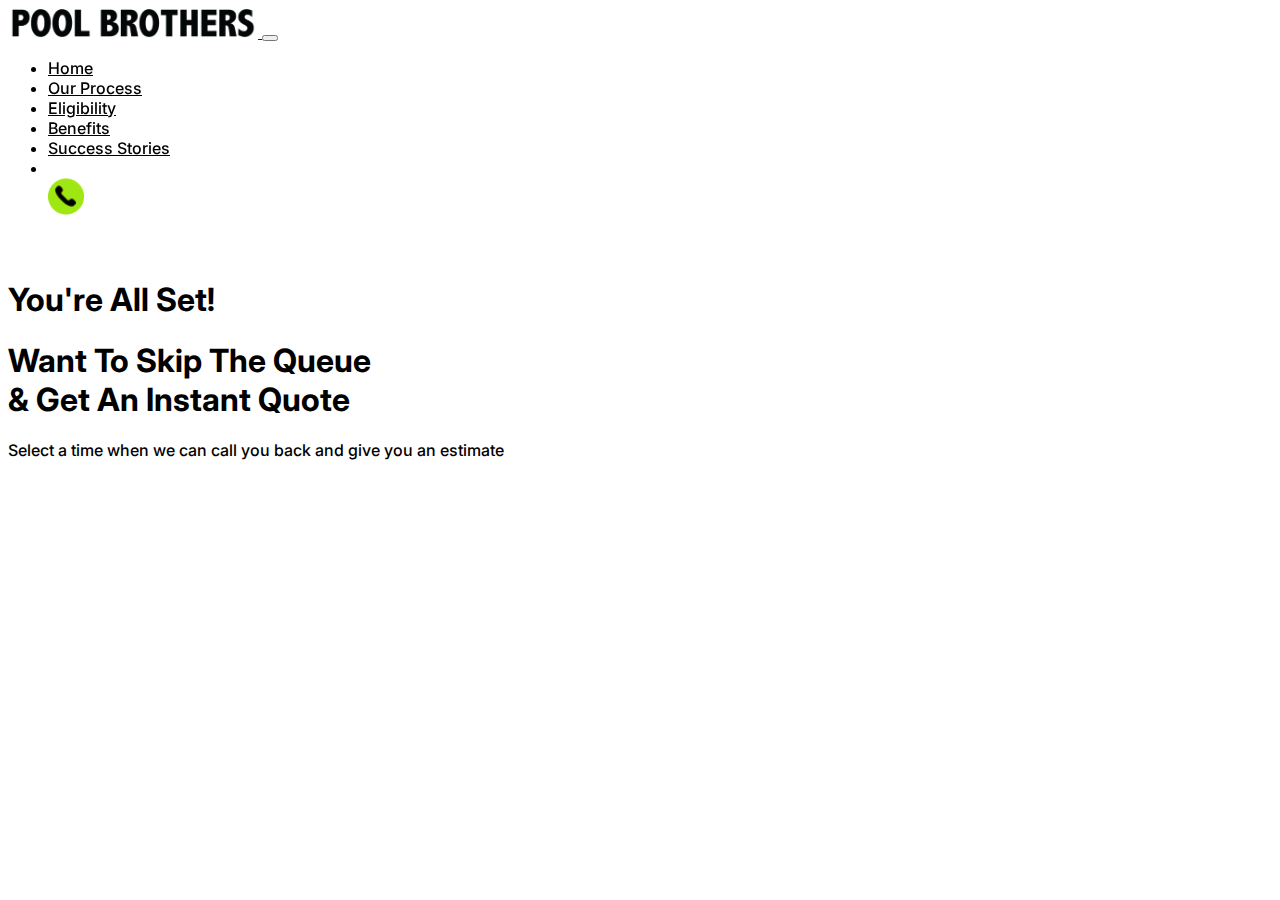
==== thank-you.html @ 8094c066 "Redirect page thank you added" ====
<!DOCTYPE html>
<html lang="en">

<head>
    <meta charset="UTF-8">
    <meta http-equiv="X-UA-Compatible" content="IE=edge">
    <meta name="viewport" content="width=device-width, initial-scale=1.0">
    <title>Survey | Pool Brothers</title>

    <link href="https://cdn.jsdelivr.net/npm/bootstrap@5.0.2/dist/css/bootstrap.min.css" rel="stylesheet"
        integrity="sha384-EVSTQN3/azprG1Anm3QDgpJLIm9Nao0Yz1ztcQTwFspd3yD65VohhpuuCOmLASjC" crossorigin="anonymous">

    <link rel="stylesheet" href="asset/style.css">



    <link rel="stylesheet" href="https://cdnjs.cloudflare.com/ajax/libs/OwlCarousel2/2.3.4/assets/owl.carousel.min.css">
    <link rel="stylesheet"
        href="https://cdnjs.cloudflare.com/ajax/libs/OwlCarousel2/2.3.4/assets/owl.theme.default.min.css">


</head>

<body>
    <header class="pool-brothers">
        <nav class="navbar navbar-expand-lg navbar-light py-4">
            <div class="container">
                <a class="navbar-brand" href="#">
                    <img src="/asset/images/logo.png" width="250px" alt="">
                </a>
                <button class="navbar-toggler" type="button" data-bs-toggle="collapse"
                    data-bs-target="#navbarSupportedContent" aria-controls="navbarSupportedContent"
                    aria-expanded="false" aria-label="Toggle navigation">
                    <span class="navbar-toggler-icon"></span>
                </button>
                <div class="collapse navbar-collapse" id="navbarSupportedContent">
                    <ul class="navbar-nav align-items-center" style="margin-left: auto;">
                        <li class="nav-item">
                            <a class="nav-link" href="#home">
                                Home
                            </a>
                        </li>
                        <li class="nav-item">
                            <a class="nav-link" href="#our_process">
                                Our Process
                            </a>
                        </li>

                        <li class="nav-item">
                            <a class="nav-link" href="#eligibility">
                                Eligibility
                            </a>
                        </li>

                        <li class="nav-item">
                            <a class="nav-link" href="#benefits">
                                Benefits
                            </a>
                        </li>


                        <li class="nav-item">
                            <a class="nav-link" href="#pool_complete">
                                Success Stories
                            </a>
                        </li>

                        <li class="nav-item">
                            <a class="btn btn-dark d-flex align-items-center px-4 py-2" href="#">
                                <div>
                                    <img src="/asset/images/call-icon.png" width="36" alt="">
                                </div>
                                <div class="px-2 text-center">
                                    0455 864 143 <br>
                                    <span style="font-size:.8rem">Call Us Now</span>
                                </div>
                            </a>
                        </li>
                    </ul>
                </div>
            </div>
        </nav>


    </header>

    <div class="container mb-5">
        <div class="row justify-content-center">
            <div class="col-md-8 text-center">
                <div class="py-4">
                    <h1 class="fw-bold py-4">You're All Set!</h1>
                    <h1 class="pb-4 fw-bold">Want To Skip The Queue
                        <br>
                        & Get An Instant Quote
                    </h1>
                    <p class="pb-4 fw-500">Select a time when we can call you back and give you an estimate</p>
                </div>
            </div>
            <div class="col-md-6">




                <iframe src="https://link.offgriddigital.com.au/widget/booking/Qx1renheXTEBk6dNp59v"
                    style="width: 100%;border:none;overflow: hidden;" scrolling="no"
                    id="Qx1renheXTEBk6dNp59v_1681966123551"></iframe><br>
                <script src="https://link.offgriddigital.com.au/js/form_embed.js" type="text/javascript"></script>

            </div>
        </div>
    </div>
    <!-- jQuery CDN -->
    <script src="https://cdnjs.cloudflare.com/ajax/libs/jquery/3.6.4/jquery.js"
        integrity="sha512-6DC1eE3AWg1bgitkoaRM1lhY98PxbMIbhgYCGV107aZlyzzvaWCW1nJW2vDuYQm06hXrW0As6OGKcIaAVWnHJw=="
        crossorigin="anonymous" referrerpolicy="no-referrer"></script>

    <!-- Owl-Carousel -->
    <script src="https://cdnjs.cloudflare.com/ajax/libs/OwlCarousel2/2.3.4/owl.carousel.min.js"
        integrity="sha512-bPs7Ae6pVvhOSiIcyUClR7/q2OAsRiovw4vAkX+zJbw3ShAeeqezq50RIIcIURq7Oa20rW2n2q+fyXBNcU9lrw=="
        crossorigin="anonymous" referrerpolicy="no-referrer"></script>

    <!-- Bootstrap Bundle -->
    <script src="https://cdn.jsdelivr.net/npm/bootstrap@5.0.2/dist/js/bootstrap.bundle.min.js"
        integrity="sha384-MrcW6ZMFYlzcLA8Nl+NtUVF0sA7MsXsP1UyJoMp4YLEuNSfAP+JcXn/tWtIaxVXM"
        crossorigin="anonymous"></script>

    <!-- Custom JS -->
    <script src="asset/main.js"></script>


</body>

</html>
---- asset/style.css ----
@import url("https://fonts.googleapis.com/css2?family=Inter:wght@100;200;300;400;500;600;700;800&display=swap");
.btn-green {
  background: #9EE712;
}

.text-black {
  color: #000;
}

.text-dark {
  color: #000 !important;
}

.text-secondary-para {
  color: #818181;
  font-size: 1.1rem;
}

.fw-500 {
  font-weight: 500;
}

body {
  font-family: 'Inter', sans-serif;
}

.pool-brothers__hero {
  background: url("/asset/images/header-image.png");
  background-size: cover;
  background-position: left;
  background-repeat: no-repeat;
}

@media screen and (max-width: 768px) {
  .pool-brothers__hero {
    background: url("/asset/images/header-image.png");
    background-size: cover;
    background-position: -600px;
    background-repeat: no-repeat;
  }
}

@media screen and (max-width: 768px) {
  .pool-brothers__hero .rating img {
    width: 120px;
    margin-bottom: .75rem;
  }
}

.pool-brothers__metrics {
  background-color: #ECECEC;
}

.pool-brothers__metrics_item {
  font-weight: 500;
  text-align: center;
  margin-top: .75rem;
  margin-bottom: .75rem;
}

.pool-brothers__resurfacing .col-md-12 {
  background: #FFFFFF;
  -webkit-box-shadow: 0px 4px 66px rgba(0, 0, 0, 0.06);
          box-shadow: 0px 4px 66px rgba(0, 0, 0, 0.06);
  border-radius: 15px;
}

.pool-brothers__resurfacing .card {
  background: #FFFFFF;
  -webkit-box-shadow: 0px 4px 66px rgba(0, 0, 0, 0.06);
          box-shadow: 0px 4px 66px rgba(0, 0, 0, 0.06);
  border-radius: 15px;
  border: none;
}

.pool-brothers__resurfacing .bulletlist {
  width: 90%;
  margin-right: auto;
  margin-left: auto;
}

@media screen and (max-width: 768px) {
  .pool-brothers__resurfacing .bulletlist {
    width: 100%;
  }
}

.pool-brothers__primary_bg {
  background: #016BD7;
}

.pool-brothers__approach {
  background: url("/asset/images/pool-brothers-logo-k.png");
  background-size: cover;
  background-position: right;
  background-repeat: no-repeat;
}

.pool-brothers__approach .card {
  background: #FFFFFF;
  -webkit-box-shadow: 0px 4px 66px rgba(0, 0, 0, 0.06);
          box-shadow: 0px 4px 66px rgba(0, 0, 0, 0.06);
  border-radius: 15px;
  border: none;
}

.pool-brothers__approach_badge {
  background: url("/asset/images/pool-brothers-bg.png");
  background-size: cover;
  background-position: center;
  background-repeat: no-repeat;
}

.pool-brothers__features {
  background: #016BD7;
}

.pool-brothers__proof .card {
  background: #FFFFFF;
  -webkit-box-shadow: 0px 4px 66px rgba(0, 0, 0, 0.06);
          box-shadow: 0px 4px 66px rgba(0, 0, 0, 0.06);
  border-radius: 24px;
  border: none;
}

.pool-brothers__peak_season {
  background: #CA192A !important;
}

.pool-brothers__peak_season .important {
  font-size: 5.5rem;
  line-height: 1;
}

@media screen and (max-width: 768px) {
  .pool-brothers__peak_season .important {
    font-size: 3.25rem;
  }
}

.pool-brothers__peak_season_des {
  font-size: 1.4rem;
  font-weight: 700;
}

@media screen and (max-width: 768px) {
  .pool-brothers__peak_season_des {
    font-size: 1.5rem;
  }
}

.pool-brothers__bookings .card {
  background: #FFFFFF;
  -webkit-box-shadow: 0px 4px 66px rgba(0, 0, 0, 0.06);
          box-shadow: 0px 4px 66px rgba(0, 0, 0, 0.06);
  border-radius: 24px;
  border: none;
}

.pool-brothers__bookings .card .booking_inner {
  border: 6px dashed #CA192A;
  -webkit-filter: drop-shadow(0px 4px 66px rgba(0, 0, 0, 0.06));
          filter: drop-shadow(0px 4px 66px rgba(0, 0, 0, 0.06));
  border-radius: 24px;
}

.pool-brothers__bonus_title {
  color: #9EE712;
  font-size: 5.2rem;
  line-height: 1;
  font-weight: 800;
}

@media screen and (max-width: 768px) {
  .pool-brothers__bonus_title {
    font-size: 3.5rem;
  }
}

.pool-brothers__bonus_freetitle {
  color: #000;
  font-size: 9rem;
  line-height: 1;
  font-weight: 800;
}

@media screen and (max-width: 768px) {
  .pool-brothers__bonus_freetitle {
    font-size: 4rem;
  }
}

.pool-brothers__bonus_des {
  font-size: 2.15rem;
  font-weight: 700;
}

@media screen and (max-width: 768px) {
  .pool-brothers__bonus_des {
    font-size: 1.5rem;
  }
}

.pool-brothers__bonus .card {
  background: #9EE712;
  -webkit-box-shadow: 0px 4px 66px rgba(0, 0, 0, 0.06);
          box-shadow: 0px 4px 66px rgba(0, 0, 0, 0.06);
  border-radius: 24px;
}

.pool-brothers__bonus .card .btn-black {
  background: #000;
  color: #9EE712;
  font-weight: 800;
  font-size: 2.25rem;
  border-radius: 1rem;
}

@media screen and (max-width: 768px) {
  .pool-brothers__bonus .card .btn-black {
    font-size: 1.5rem;
  }
}

.pool-brothers__bonus .card .btn-white {
  background: #fff;
  color: #000;
  font-weight: 800;
  font-size: 1.5rem;
  border-radius: 1rem;
}

@media screen and (max-width: 768px) {
  .pool-brothers__bonus .card .btn-white {
    font-size: 1.5rem;
  }
}

.navbar {
  background: rgba(255, 255, 255, 0.75);
  -webkit-backdrop-filter: blur(12.5px);
          backdrop-filter: blur(12.5px);
}

.navbar .nav-item .nav-link {
  color: black;
  font-weight: 500;
}

.navbar .btn-dark {
  margin-left: 1rem;
  background: #000;
  border-radius: 50rem;
  color: #fff !important;
  font-weight: 600;
}

.navbar .btn-dark span {
  color: rgba(255, 255, 255, 0.8) !important;
  font-weight: 500;
}
/*# sourceMappingURL=style.css.map */
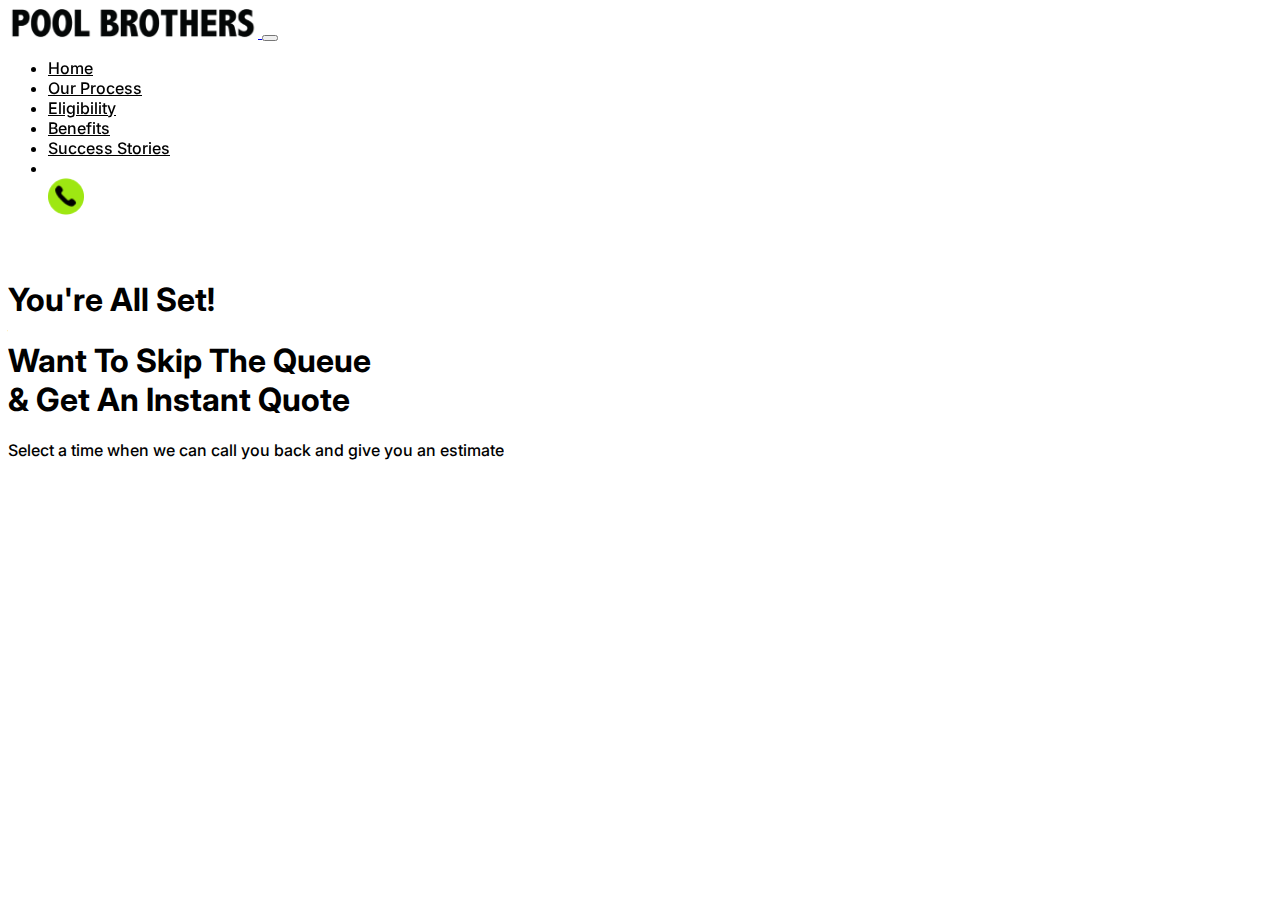
==== commit f9e24f0c: "Navigation added" ====
--- a/thank-you.html
+++ b/thank-you.html
@@ -25,7 +25,7 @@
     <header class="pool-brothers">
         <nav class="navbar navbar-expand-lg navbar-light py-4">
             <div class="container">
-                <a class="navbar-brand" href="#">
+                <a class="navbar-brand" href="index.html">
                     <img src="/asset/images/logo.png" width="250px" alt="">
                 </a>
                 <button class="navbar-toggler" type="button" data-bs-toggle="collapse"
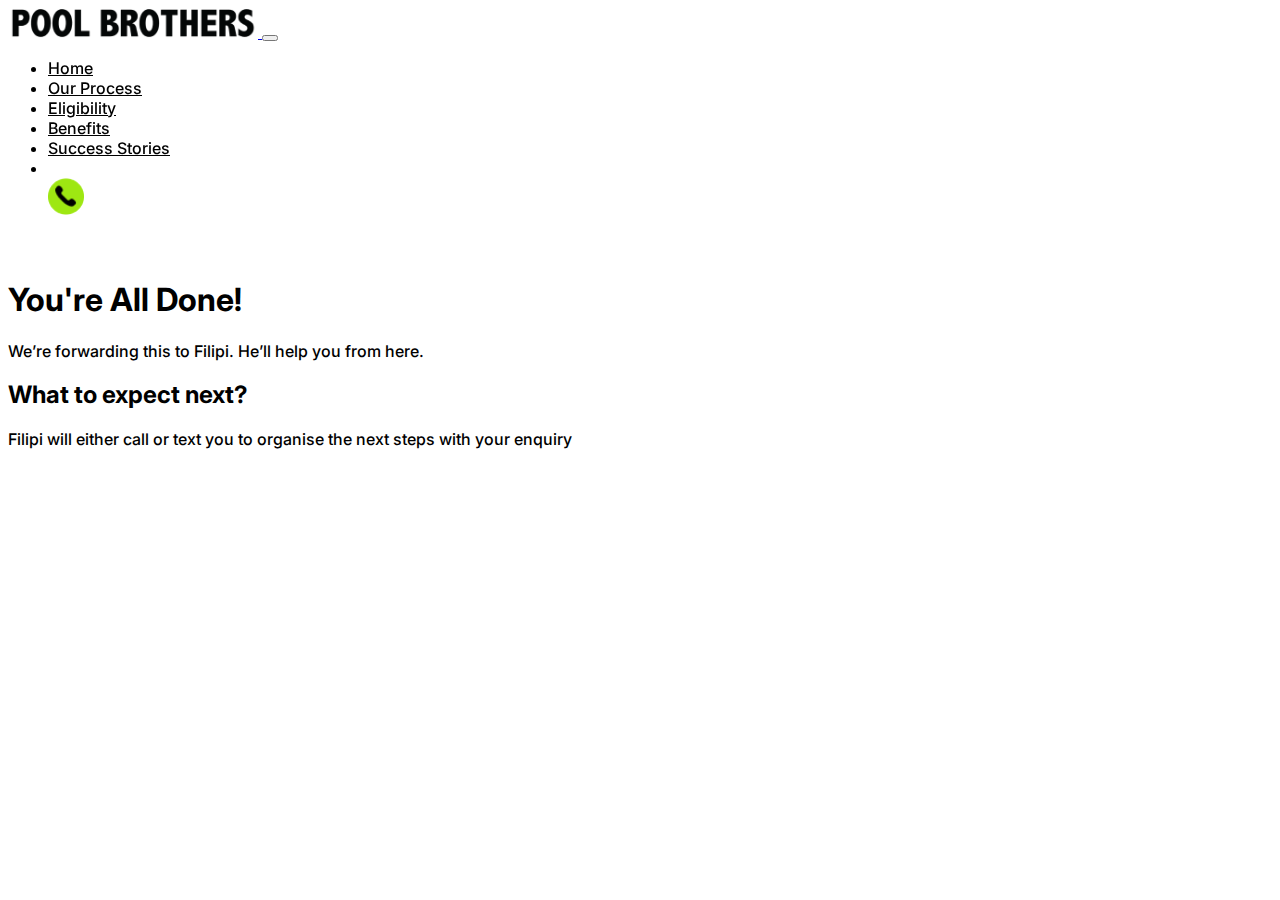
==== commit 4af0c55a: "Thank you page updated" ====
--- a/thank-you.html
+++ b/thank-you.html
@@ -84,21 +84,21 @@
 
     </header>
 
-    <div class="container mb-5">
+    <div class="container ">
         <div class="row justify-content-center">
             <div class="col-md-8 text-center">
                 <div class="py-4">
-                    <h1 class="fw-bold py-4">You're All Set!</h1>
-                    <h1 class="pb-4 fw-bold">Want To Skip The Queue
-                        <br>
-                        & Get An Instant Quote
-                    </h1>
-                    <p class="pb-4 fw-500">Select a time when we can call you back and give you an estimate</p>
+                    <h1 class="fw-bold pt-4 pb-2">You're All Done!</h1>
+                    <p class="pb-4 fw-500">We’re forwarding this to Filipi. He’ll help you from here.</p>
+                    <h2 class="pb-2 fw-bold">
+
+                        What to expect next?
+                        
+                    </h2>
+                    <p class="pb-2 fw-500">Filipi will either call or text you to organise the next steps with your enquiry</p>
                 </div>
             </div>
-            <div class="col-md-6">
-
-
+            <!-- <div class="col-md-6">
 
 
                 <iframe src="https://link.offgriddigital.com.au/widget/booking/Qx1renheXTEBk6dNp59v"
@@ -106,9 +106,114 @@
                     id="Qx1renheXTEBk6dNp59v_1681966123551"></iframe><br>
                 <script src="https://link.offgriddigital.com.au/js/form_embed.js" type="text/javascript"></script>
 
+            </div> -->
+        </div>
+    </div>
+
+    <section class="pool-brothers__proof pb-5" id="pool_complete">
+        <div class="container">
+            <!-- <div class="text-center pb-4">
+                <div class="pool-brothers__hero_para text-dark fs-5 fw-500">
+                    ARE YOU STILL LOOKING FOR MORE PROOF?
+                </div>
+                <div class="pt-2 fw-bold fs-1 text-dark">
+                    HERE’S SOME
+                    SUCCESS STORIES
+                </div>
+            </div> -->
+    
+            <div class="row justify-content-center">
+                <div class="col-md-9 my-3">
+    
+                    <div class="owl-carousel owl-theme">
+                        <div class="item">
+                            <div class="card">
+                                <div class="card-body p-3">
+                                    <img src="/asset/images/pool-1.png" class="mw-100" alt="">
+                                </div>
+                            </div>
+                        </div>
+    
+                        <div class="item">
+                            <div class="card">
+                                <div class="card-body p-3">
+                                    <img src="/asset/images/pool-2.png" class="mw-100" alt="">
+                                </div>
+                            </div>
+                        </div>
+                        <div class="item">
+                            <div class="card">
+                                <div class="card-body p-3">
+                                    <img src="/asset/images/pool-3.png" class="mw-100" alt="">
+                                </div>
+                            </div>
+                        </div>
+                        <div class="item">
+                            <div class="card">
+                                <div class="card-body p-3">
+                                    <img src="/asset/images/pool-4.png" class="mw-100" alt="">
+                                </div>
+                            </div>
+                        </div>
+                        <div class="item">
+                            <div class="card">
+                                <div class="card-body p-3">
+                                    <img src="/asset/images/pool-5.png" class="mw-100" alt="">
+                                </div>
+                            </div>
+                        </div>
+    
+                        <div class="item">
+                            <div class="card">
+                                <div class="card-body p-3">
+                                    <img src="/asset/images/pool-6.png" class="mw-100" alt="">
+                                </div>
+                            </div>
+                        </div>
+    
+                        <div class="item">
+                            <div class="card">
+                                <div class="card-body p-3">
+                                    <img src="/asset/images/pool_1.png" class="mw-100" alt="">
+                                </div>
+                            </div>
+                        </div>
+    
+                        <div class="item">
+                            <div class="card">
+                                <div class="card-body p-3">
+                                    <img src="/asset/images/pool_2.png" class="mw-100" alt="">
+                                </div>
+                            </div>
+                        </div>
+    
+    
+                        <div class="item">
+                            <div class="card">
+                                <div class="card-body p-3">
+                                    <img src="/asset/images/pool_3.png" class="mw-100" alt="">
+                                </div>
+                            </div>
+                        </div>
+    
+    
+                        <div class="item">
+                            <div class="card">
+                                <div class="card-body p-3">
+                                    <img src="/asset/images/pool_4.png" class="mw-100" alt="">
+                                </div>
+                            </div>
+                        </div>
+    
+    
+                    </div>
+                </div>
+    
+    
             </div>
         </div>
-    </div>
+    </section>
+
     <!-- jQuery CDN -->
     <script src="https://cdnjs.cloudflare.com/ajax/libs/jquery/3.6.4/jquery.js"
         integrity="sha512-6DC1eE3AWg1bgitkoaRM1lhY98PxbMIbhgYCGV107aZlyzzvaWCW1nJW2vDuYQm06hXrW0As6OGKcIaAVWnHJw=="
--- a/asset/style.css
+++ b/asset/style.css
@@ -259,4 +259,27 @@
   color: rgba(255, 255, 255, 0.8) !important;
   font-weight: 500;
 }
+
+@media screen and (max-width: 767px) {
+  #pb-metrics_mobile {
+    display: block;
+  }
+  #pb-metrics_mobile img {
+    width: 200px;
+    text-align: center;
+    margin: auto;
+  }
+  #pb-metrics_desktop {
+    display: none;
+  }
+}
+
+@media screen and (min-width: 768px) {
+  #pb-metrics_mobile {
+    display: none;
+  }
+  #pb-metrics_desktop {
+    display: block;
+  }
+}
 /*# sourceMappingURL=style.css.map */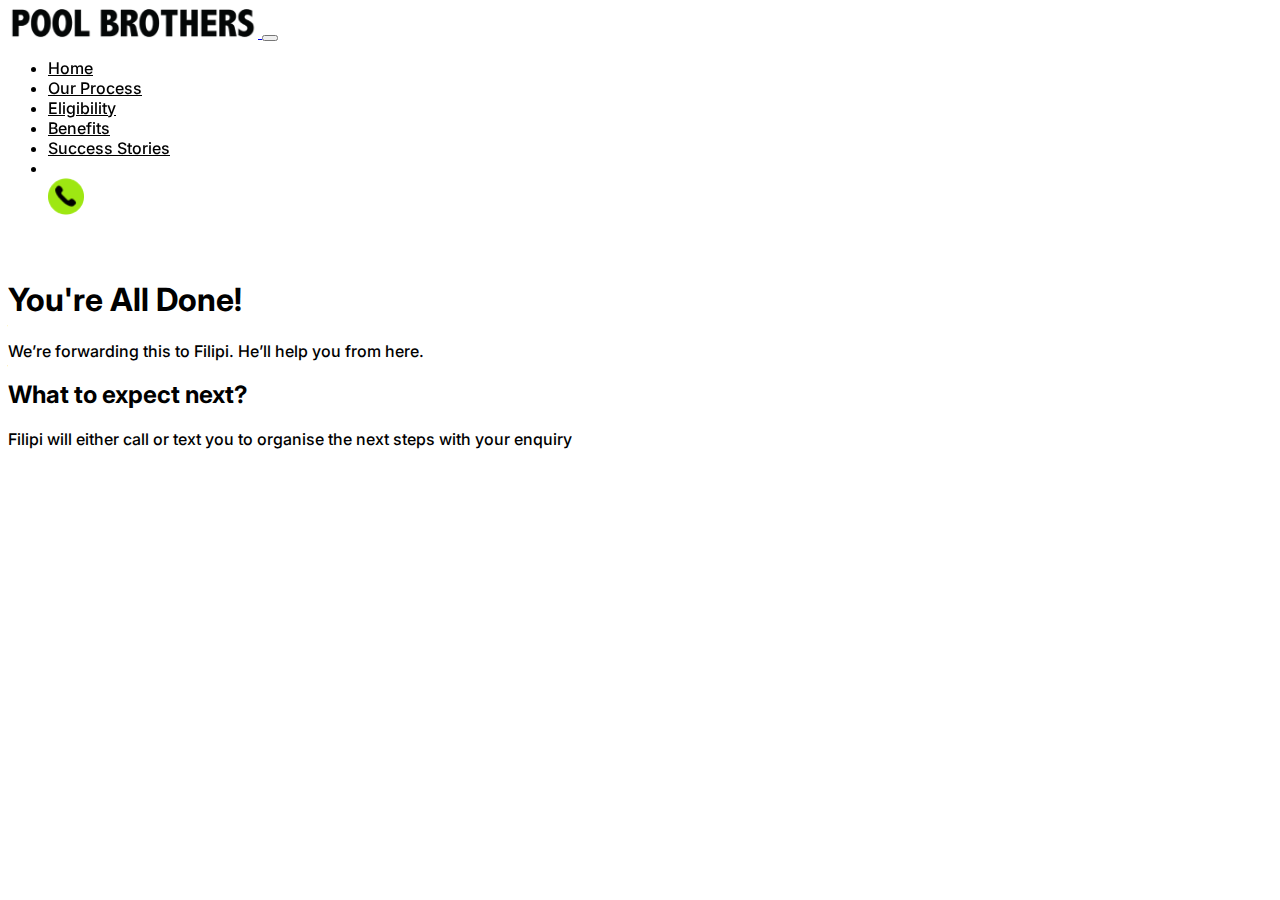
==== commit 31b8fba6: "GTM Script Added" ====
--- a/thank-you.html
+++ b/thank-you.html
@@ -2,6 +2,16 @@
 <html lang="en">
 
 <head>
+
+    <!-- Google Tag Manager -->
+    <script>(function(w,d,s,l,i){w[l]=w[l]||[];w[l].push({'gtm.start':
+    new Date().getTime(),event:'gtm.js'});var f=d.getElementsByTagName(s)[0],
+    j=d.createElement(s),dl=l!='dataLayer'?'&l='+l:'';j.async=true;j.src=
+    'https://www.googletagmanager.com/gtm.js?id='+i+dl;f.parentNode.insertBefore(j,f);
+    })(window,document,'script','dataLayer','GTM-N9DR9R6');</script>
+    <!-- End Google Tag Manager -->
+
+
     <meta charset="UTF-8">
     <meta http-equiv="X-UA-Compatible" content="IE=edge">
     <meta name="viewport" content="width=device-width, initial-scale=1.0">
@@ -22,6 +32,13 @@
 </head>
 
 <body>
+
+    <!-- Google Tag Manager (noscript) -->
+    <noscript><iframe src="https://www.googletagmanager.com/ns.html?id=GTM-N9DR9R6" height="0" width="0"
+            style="display:none;visibility:hidden"></iframe></noscript>
+    <!-- End Google Tag Manager (noscript) -->
+
+
     <header class="pool-brothers">
         <nav class="navbar navbar-expand-lg navbar-light py-4">
             <div class="container">
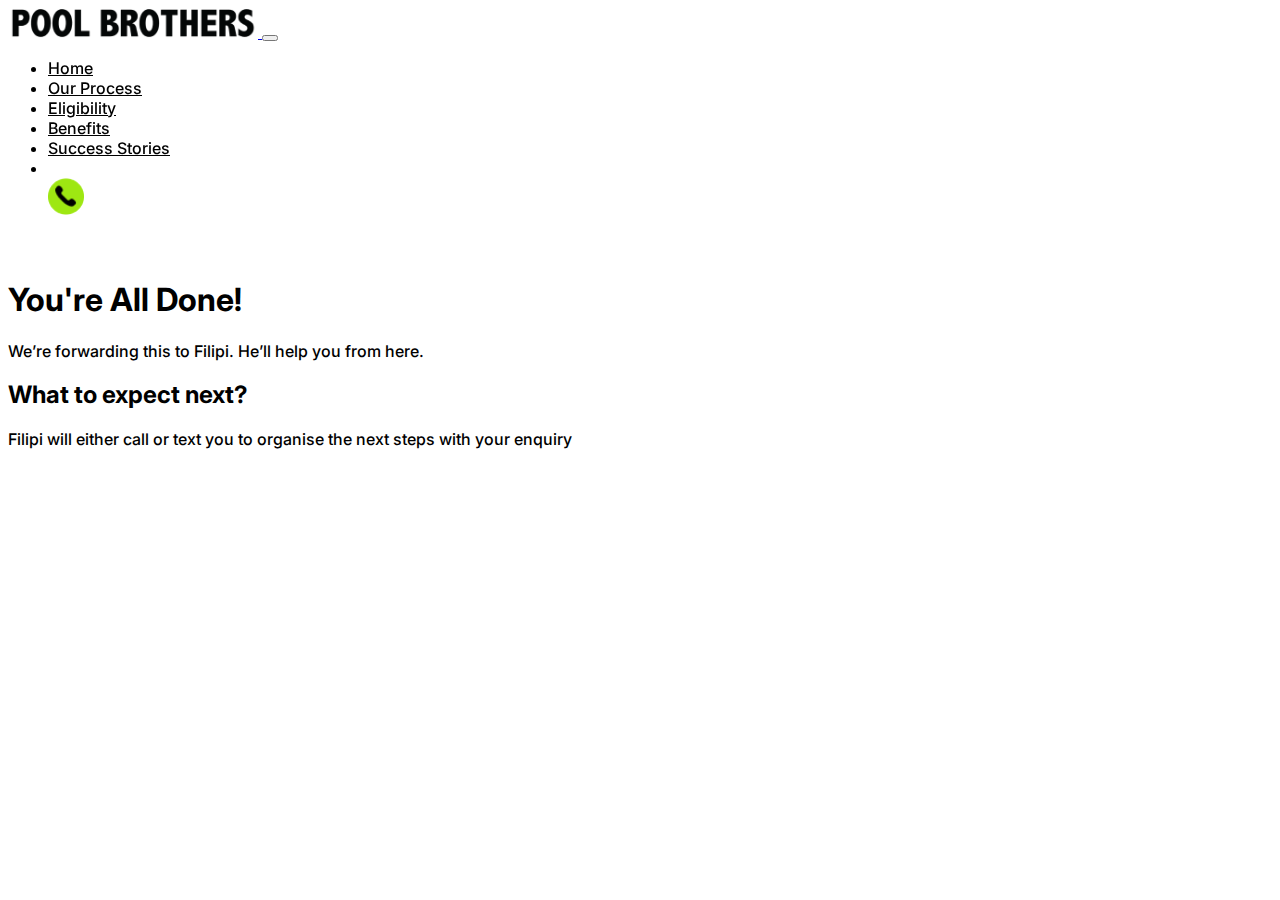
==== commit c21a30d0: "No. updated in the navbar" ====
--- a/thank-you.html
+++ b/thank-you.html
@@ -88,7 +88,7 @@
                                     <img src="/asset/images/call-icon.png" width="36" alt="">
                                 </div>
                                 <div class="px-2 text-center">
-                                    0455 864 143 <br>
+                                    0402 888 632 <br>
                                     <span style="font-size:.8rem">Call Us Now</span>
                                 </div>
                             </a>
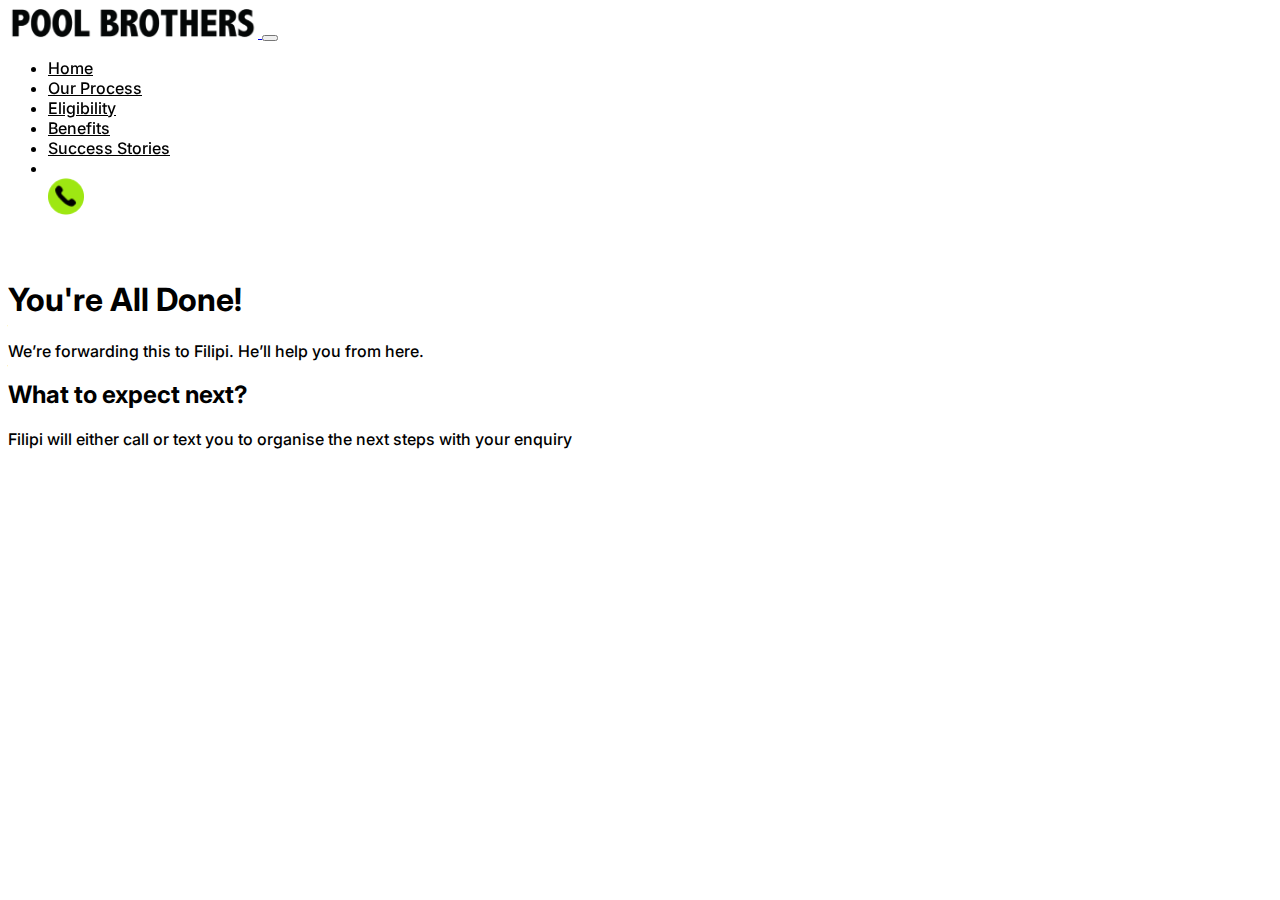
==== commit 37f9238e: "Phone no added" ====
--- a/thank-you.html
+++ b/thank-you.html
@@ -4,11 +4,14 @@
 <head>
 
     <!-- Google Tag Manager -->
-    <script>(function(w,d,s,l,i){w[l]=w[l]||[];w[l].push({'gtm.start':
-    new Date().getTime(),event:'gtm.js'});var f=d.getElementsByTagName(s)[0],
-    j=d.createElement(s),dl=l!='dataLayer'?'&l='+l:'';j.async=true;j.src=
-    'https://www.googletagmanager.com/gtm.js?id='+i+dl;f.parentNode.insertBefore(j,f);
-    })(window,document,'script','dataLayer','GTM-N9DR9R6');</script>
+    <script>(function (w, d, s, l, i) {
+            w[l] = w[l] || []; w[l].push({
+                'gtm.start':
+                    new Date().getTime(), event: 'gtm.js'
+            }); var f = d.getElementsByTagName(s)[0],
+                j = d.createElement(s), dl = l != 'dataLayer' ? '&l=' + l : ''; j.async = true; j.src =
+                    'https://www.googletagmanager.com/gtm.js?id=' + i + dl; f.parentNode.insertBefore(j, f);
+        })(window, document, 'script', 'dataLayer', 'GTM-N9DR9R6');</script>
     <!-- End Google Tag Manager -->
 
 
@@ -83,7 +86,7 @@
                         </li>
 
                         <li class="nav-item">
-                            <a class="btn btn-dark d-flex align-items-center px-4 py-2" href="#">
+                            <a class="btn btn-dark d-flex align-items-center px-4 py-2" href="tel:0402888632">
                                 <div>
                                     <img src="/asset/images/call-icon.png" width="36" alt="">
                                 </div>
@@ -110,9 +113,10 @@
                     <h2 class="pb-2 fw-bold">
 
                         What to expect next?
-                        
+
                     </h2>
-                    <p class="pb-2 fw-500">Filipi will either call or text you to organise the next steps with your enquiry</p>
+                    <p class="pb-2 fw-500">Filipi will either call or text you to organise the next steps with your
+                        enquiry</p>
                 </div>
             </div>
             <!-- <div class="col-md-6">
@@ -138,10 +142,10 @@
                     SUCCESS STORIES
                 </div>
             </div> -->
-    
+
             <div class="row justify-content-center">
                 <div class="col-md-9 my-3">
-    
+
                     <div class="owl-carousel owl-theme">
                         <div class="item">
                             <div class="card">
@@ -150,7 +154,7 @@
                                 </div>
                             </div>
                         </div>
-    
+
                         <div class="item">
                             <div class="card">
                                 <div class="card-body p-3">
@@ -158,13 +162,13 @@
                                 </div>
                             </div>
                         </div>
-                        <div class="item">
+                        <!-- <div class="item">
                             <div class="card">
                                 <div class="card-body p-3">
                                     <img src="/asset/images/pool-3.png" class="mw-100" alt="">
                                 </div>
                             </div>
-                        </div>
+                        </div> -->
                         <div class="item">
                             <div class="card">
                                 <div class="card-body p-3">
@@ -179,7 +183,7 @@
                                 </div>
                             </div>
                         </div>
-    
+
                         <div class="item">
                             <div class="card">
                                 <div class="card-body p-3">
@@ -187,7 +191,7 @@
                                 </div>
                             </div>
                         </div>
-    
+
                         <div class="item">
                             <div class="card">
                                 <div class="card-body p-3">
@@ -195,7 +199,7 @@
                                 </div>
                             </div>
                         </div>
-    
+
                         <div class="item">
                             <div class="card">
                                 <div class="card-body p-3">
@@ -203,8 +207,8 @@
                                 </div>
                             </div>
                         </div>
-    
-    
+
+
                         <div class="item">
                             <div class="card">
                                 <div class="card-body p-3">
@@ -212,8 +216,8 @@
                                 </div>
                             </div>
                         </div>
-    
-    
+
+
                         <div class="item">
                             <div class="card">
                                 <div class="card-body p-3">
@@ -221,12 +225,12 @@
                                 </div>
                             </div>
                         </div>
-    
-    
+
+
                     </div>
                 </div>
-    
-    
+
+
             </div>
         </div>
     </section>
